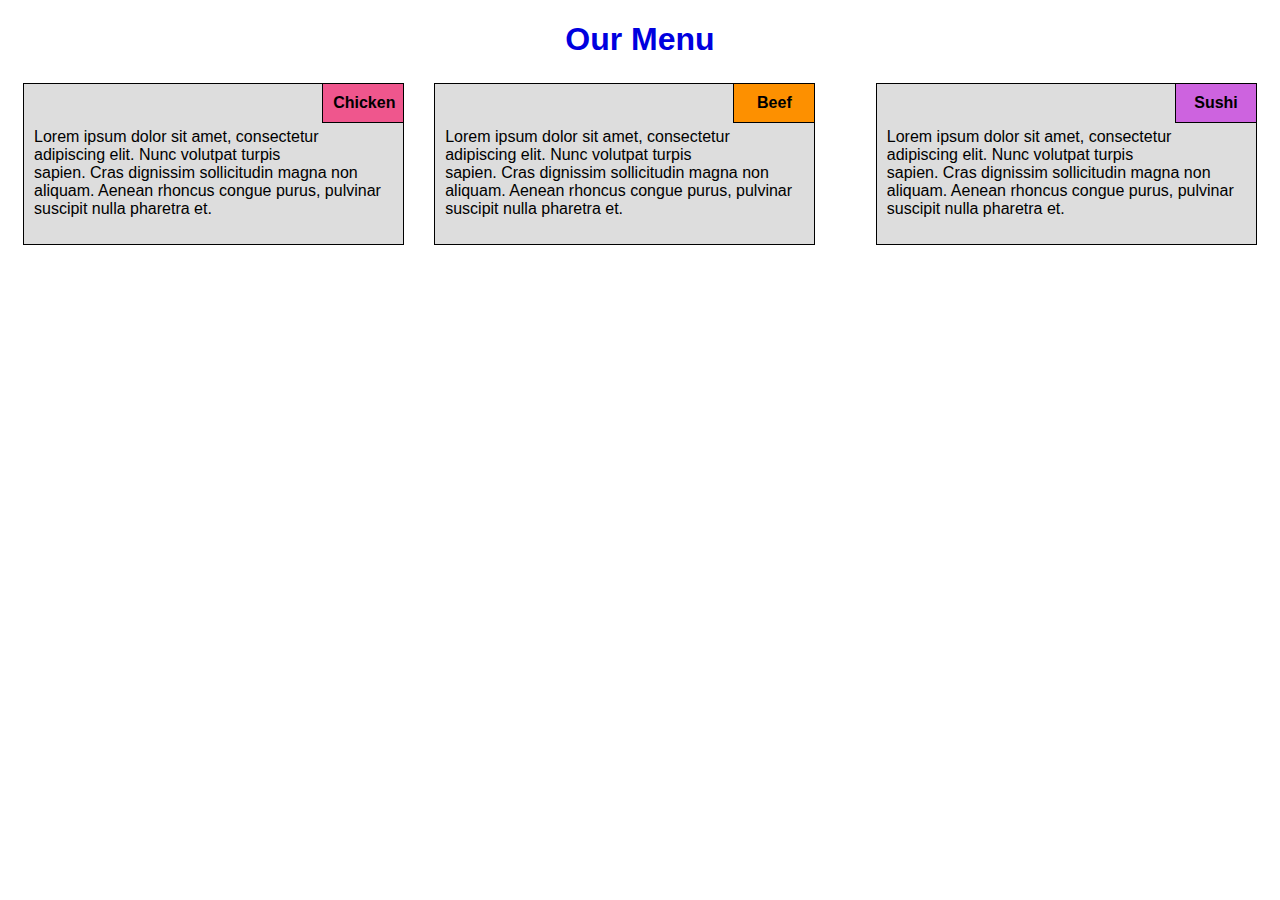
==== index.html @ 7ad8a280 "Create index.html" ====
<!DOCTYPE html>
<html>
<head>
    <meta charset="utf-8">
        <meta name="viewport" content="width=device-width, initial-scale=1">
        <title>Peer-graded Assignment: Module 2 Coding Assignment</title>
        <link rel="stylesheet" href="main.css">
    </head>
    <body>
    <h1>Our Menu</h1>
        <div class="row">
            <div id="box1" class="col-lg-4 col-md-5 col-sm-12"><p id="chicken">Chicken</p><br><p>Lorem ipsum dolor sit amet, consectetur adipiscing elit. Nunc volutpat turpis sapien. Cras dignissim sollicitudin magna non aliquam. Aenean rhoncus congue purus, pulvinar suscipit nulla pharetra et.</p></div>
            <div id="box2" class="col-lg-4 col-md-5 col-sm-12"><p id="beef">Beef</p><br><p>Lorem ipsum dolor sit amet, consectetur adipiscing elit. Nunc volutpat turpis sapien. Cras dignissim sollicitudin magna non aliquam. Aenean rhoncus congue purus, pulvinar suscipit nulla pharetra et.</p></div>
            <div id="box3" class="col-lg-4 col-md-10 col-sm-12"><p id="sushi">Sushi</p><br><p>Lorem ipsum dolor sit amet, consectetur adipiscing elit. Nunc volutpat turpis sapien. Cras dignissim sollicitudin magna non aliquam. Aenean rhoncus congue purus, pulvinar suscipit nulla pharetra et.</p></div>
        </div>
    </body>
</html>
---- main.css ----
<style>

/********** Base styles **********/
* {
  box-sizing: border-box;
}
h1 {
  text-align: center;
    font-weight: bold;
    color: #0000df;
    margin-bottom: 25px;
    font-family: Arial, Helvetica, sans-serif;
}

p {
   font-family: Arial, Helvetica, sans-serif; 
    padding: 10px;
    
}

#chicken {
    font-weight: bold;
    background-color: #ef568d;
    border: 1px solid #000;
    position: relative;
    top: -17px;
    right: -1px;
    float: right;
    width: 60px;
    text-align: center;
    
}

#beef {
    font-weight: bold;
    background-color: #fd9000;
    border: 1px solid #000;
    position: relative;
    top: -17px;
    right: -1px;
    float: right;
    width: 60px;
    text-align: center;
    
}

#sushi {
    font-weight: bold;
    background-color: #cd63df;
    border: 1px solid #000;
    position: relative;
    top: -17px;
    right: -1px;
    float: right;
    width: 60px;
    text-align: center;
    
}

#box1 {
    float: left;
}

#box2 {
    display: inline-block;
    clear: right;
}

#box3 {
   float: right;
}

/* Simple Responsive Framework. */
.row {
    width: 100%;
    position: relative;
    margin-right: auto;
    margin-left: auto;
}

/********** Large devices only **********/
@media (min-width: 992px) {
  .col-lg-1, .col-lg-2, .col-lg-3, .col-lg-4, .col-lg-5, .col-lg-6, .col-lg-7, .col-lg-8, .col-lg-9, .col-lg-10, .col-lg-11, .col-lg-12 {
    border: 1px solid #000;
      background-color: #ddd;
      margin-right: 15px;
      margin-left: 15px;
  }
  .col-lg-1 {
    width: 8.33%;
  }
  .col-lg-2 {
    width: 16.66%;
  }
  .col-lg-3 {
    width: 25%;
  }
  .col-lg-4 {
    width: 30%;
  }
  .col-lg-5 {
    width: 41.66%;
  }
  .col-lg-6 {
    width: 50%;
  }
  .col-lg-7 {
    width: 58.33%;
  }
  .col-lg-8 {
    width: 66.66%;
  }
  .col-lg-9 {
    width: 74.99%;
  }
  .col-lg-10 {
    width: 83.33%;
  }
  .col-lg-11 {
    width: 91.66%;
  }
  .col-lg-12 {
    width: 100%;
  }
}

/********** Medium devices only **********/
@media (min-width: 768px) and (max-width: 991px) {
  .col-md-1, .col-md-2, .col-md-3, .col-md-4, .col-md-5, .col-md-6, .col-md-7, .col-md-8, .col-md-9, .col-md-10, .col-md-11, .col-md-12 {
    border: 1px solid #000;
      background-color: #ddd;
      margin-left: 20px;
      margin-right: 20px;
      margin-bottom: 20px;
  }
  .col-md-1 {
    width: 8.33%;
  }
  .col-md-2 {
    width: 16.66%;
  }
  .col-md-3 {
    width: 25%;
  }
  .col-md-4 {
    width: 33.33%;
  }
  .col-md-5 {
    width: 41.66%;
  }
  .col-md-6 {
    width: 50%;
  }
  .col-md-7 {
    width: 58.33%;
  }
  .col-md-8 {
    width: 66.66%;
  }
  .col-md-9 {
    width: 74.99%;
  }
  .col-md-10 {
    width: 83.33%;
  }
  .col-md-11 {
    width: 91.66%;
  }
  .col-md-12 {
    width: 100%;
  }
}

/********** Small devices only **********/
@media (max-width: 767px) {
  .col-sm-1, .col-sm-2, .col-sm-3, .col-sm-4, .col-sm-5, .col-sm-6, .col-sm-7, .col-sm-8, .col-sm-9, .col-sm-10, .col-sm-11, .col-sm-12 {
    border: 1px solid #000;
      background-color: #ddd;
      margin-bottom: 15px;
      
  }
  .col-sm-1 {
    width: 8.33%;
  }
  .col-sm-2 {
    width: 16.66%;
  }
  .col-sm-3 {
    width: 25%;
  }
  .col-sm-4 {
    width: 33.33%;
  }
  .col-sm-5 {
    width: 41.66%;
  }
  .col-sm-6 {
    width: 50%;
  }
  .col-sm-7 {
    width: 58.33%;
  }
  .col-sm-8 {
    width: 66.66%;
  }
  .col-sm-9 {
    width: 74.99%;
  }
  .col-sm-10 {
    width: 83.33%;
  }
  .col-sm-11 {
    width: 91.66%;
  }
  .col-sm-12 {
    width: 100%;
  }
}

</style>
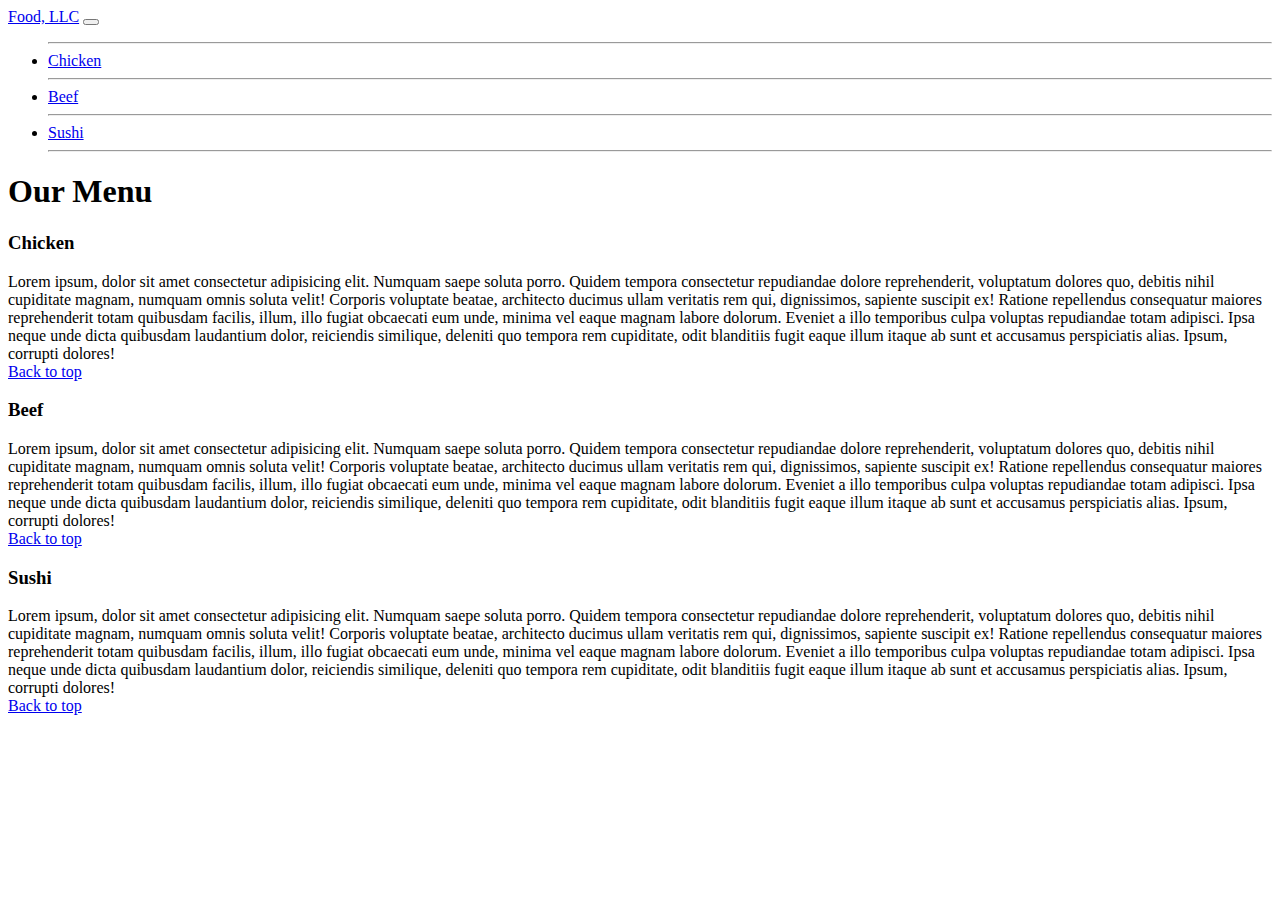
==== commit accffc17: "Update index.html" ====
--- a/index.html
+++ b/index.html
@@ -1,17 +1,85 @@
 <!DOCTYPE html>
-<html>
+<html lang="en">
 <head>
-    <meta charset="utf-8">
-        <meta name="viewport" content="width=device-width, initial-scale=1">
-        <title>Peer-graded Assignment: Module 2 Coding Assignment</title>
-        <link rel="stylesheet" href="main.css">
-    </head>
-    <body>
-    <h1>Our Menu</h1>
-        <div class="row">
-            <div id="box1" class="col-lg-4 col-md-5 col-sm-12"><p id="chicken">Chicken</p><br><p>Lorem ipsum dolor sit amet, consectetur adipiscing elit. Nunc volutpat turpis sapien. Cras dignissim sollicitudin magna non aliquam. Aenean rhoncus congue purus, pulvinar suscipit nulla pharetra et.</p></div>
-            <div id="box2" class="col-lg-4 col-md-5 col-sm-12"><p id="beef">Beef</p><br><p>Lorem ipsum dolor sit amet, consectetur adipiscing elit. Nunc volutpat turpis sapien. Cras dignissim sollicitudin magna non aliquam. Aenean rhoncus congue purus, pulvinar suscipit nulla pharetra et.</p></div>
-            <div id="box3" class="col-lg-4 col-md-10 col-sm-12"><p id="sushi">Sushi</p><br><p>Lorem ipsum dolor sit amet, consectetur adipiscing elit. Nunc volutpat turpis sapien. Cras dignissim sollicitudin magna non aliquam. Aenean rhoncus congue purus, pulvinar suscipit nulla pharetra et.</p></div>
+    <meta charset="UTF-8">
+    <meta http-equiv="X-UA-Compatible" content="IE=edge">
+    <meta name="viewport" content="width=device-width, initial-scale=1.0">
+    <title>Food</title>
+    <link rel="icon" type="image/x-icon" href="https://cdn-icons.flaticon.com/png/512/2515/premium/2515263.png?token=exp=1655747714~hmac=0ca566266e1ed550022fcee0eab16295">
+    <link rel="preconnect" href="https://fonts.googleapis.com">
+    <link rel="preconnect" href="https://fonts.gstatic.com" crossorigin>
+    <link href="https://fonts.googleapis.com/css2?family=Poppins:ital,wght@0,300;0,500;0,600;1,300;1,500;1,600&display=swap" rel="stylesheet">
+    <link href="https://cdn.jsdelivr.net/npm/bootstrap@5.2.0-beta1/dist/css/bootstrap.min.css" rel="stylesheet" integrity="sha384-0evHe/X+R7YkIZDRvuzKMRqM+OrBnVFBL6DOitfPri4tjfHxaWutUpFmBp4vmVor" crossorigin="anonymous">
+    <link rel="stylesheet" href="css styles/style.css">
+</head>
+<body>
+    
+    <header>
+        <nav id="header-nav" class="navbar navbar-expand-lg">
+            <div class="container-fluid">
+                <a id="brand" class="navbar-brand" href="index.html">Food, LLC</a>
+                <button class="navbar-toggler collapsed" type="button" data-bs-toggle="collapse" data-bs-target="#navbarNav" aria-controls="navbarNav" aria-expanded="false" aria-label="Toggle navigation">
+                    <span class="navbar-toggler-icon"></span>
+                </button>
+                <div class="collapse navbar-collapse visible-sm" id="navbarNav">
+                    <ul id="nav-list" class="nav navbar-nav text-center d-xxl-none d-xl-none d-lg-none d-md-block d-sm-block"><hr class="h-line">
+                      <li class="nav-item">
+                        <a class="nav-link" href="#chicken">Chicken</a>
+                      </li><hr class="h-line">
+                      <li class="nav-item">
+                        <a class="nav-link" href="#beef">Beef</a>
+                      </li><hr class="h-line">
+                      <li class="nav-item">
+                        <a class="nav-link" href="#sushi">Sushi</a>
+                      </li><hr class="h-line">
+                    </ul>
+                  </div>
+            </div>
+        </nav>
+    </header>
+
+    <section id="main-content" class="container">
+      <h1 id="home" class="text-center">Our Menu</h1>
+      <div class="row">
+        <div id="chicken" class="col-md-4 col-sm-6 col-xs-12">
+          <article class="menu-item">
+            <div class="text-center"><h3>Chicken</h3></div>
+            <p id="description">Lorem ipsum, dolor sit amet consectetur adipisicing elit. Numquam saepe soluta porro. Quidem tempora consectetur repudiandae dolore reprehenderit, 
+                                voluptatum dolores quo, debitis nihil cupiditate magnam, numquam omnis soluta velit! Corporis voluptate beatae, architecto ducimus ullam veritatis 
+                                rem qui, dignissimos, sapiente suscipit ex! Ratione repellendus consequatur maiores reprehenderit totam quibusdam facilis, illum, illo fugiat obcaecati 
+                                eum unde, minima vel eaque magnam labore dolorum. Eveniet a illo temporibus culpa voluptas repudiandae totam adipisci. Ipsa neque unde dicta quibusdam 
+                                laudantium dolor, reiciendis similique, deleniti quo tempora rem cupiditate, odit blanditiis fugit eaque illum itaque ab sunt et accusamus perspiciatis alias. Ipsum, corrupti dolores!
+                                <br/><a href="#header-nav" class="top-link">Back to top</a></p>
+          </article>
         </div>
-    </body>
+        <div id="beef" class="col-md-4 col-sm-6 col-xs-12">
+          <article class="menu-item">
+            <div class="text-center"><h3>Beef</h3></div>
+            <p id="description">Lorem ipsum, dolor sit amet consectetur adipisicing elit. Numquam saepe soluta porro. Quidem tempora consectetur repudiandae dolore reprehenderit, 
+                                voluptatum dolores quo, debitis nihil cupiditate magnam, numquam omnis soluta velit! Corporis voluptate beatae, architecto ducimus ullam veritatis 
+                                rem qui, dignissimos, sapiente suscipit ex! Ratione repellendus consequatur maiores reprehenderit totam quibusdam facilis, illum, illo fugiat obcaecati 
+                                eum unde, minima vel eaque magnam labore dolorum. Eveniet a illo temporibus culpa voluptas repudiandae totam adipisci. Ipsa neque unde dicta quibusdam 
+                                laudantium dolor, reiciendis similique, deleniti quo tempora rem cupiditate, odit blanditiis fugit eaque illum itaque ab sunt et accusamus perspiciatis alias. Ipsum, corrupti dolores!
+                                <br/><a href="#header-nav" class="top-link">Back to top</a></p>
+          </article>
+        </div>
+        <div id="sushi" class="col-md-4 col-sm-12 col-xs-12">
+          <article class="menu-item">
+            <div class="text-center"><h3>Sushi</h3></div>
+            <p id="description">Lorem ipsum, dolor sit amet consectetur adipisicing elit. Numquam saepe soluta porro. Quidem tempora consectetur repudiandae dolore reprehenderit, 
+                                voluptatum dolores quo, debitis nihil cupiditate magnam, numquam omnis soluta velit! Corporis voluptate beatae, architecto ducimus ullam veritatis 
+                                rem qui, dignissimos, sapiente suscipit ex! Ratione repellendus consequatur maiores reprehenderit totam quibusdam facilis, illum, illo fugiat obcaecati 
+                                eum unde, minima vel eaque magnam labore dolorum. Eveniet a illo temporibus culpa voluptas repudiandae totam adipisci. Ipsa neque unde dicta quibusdam 
+                                laudantium dolor, reiciendis similique, deleniti quo tempora rem cupiditate, odit blanditiis fugit eaque illum itaque ab sunt et accusamus perspiciatis alias. Ipsum, corrupti dolores!
+                                <br/><a href="#header-nav" class="top-link">Back to top</a></p>
+          </article>
+        </div>
+      </div>
+    </section>
+
+    <script src="https://cdn.jsdelivr.net/npm/@popperjs/core@2.11.5/dist/umd/popper.min.js" integrity="sha384-Xe+8cL9oJa6tN/veChSP7q+mnSPaj5Bcu9mPX5F5xIGE0DVittaqT5lorf0EI7Vk" crossorigin="anonymous"></script>
+    <script src="https://cdn.jsdelivr.net/npm/bootstrap@5.2.0-beta1/dist/js/bootstrap.min.js" integrity="sha384-kjU+l4N0Yf4ZOJErLsIcvOU2qSb74wXpOhqTvwVx3OElZRweTnQ6d31fXEoRD1Jy" crossorigin="anonymous"></script>
+</body>
 </html>
+
+<!--  browser-sync start --server --directory --files "**/*"  -->
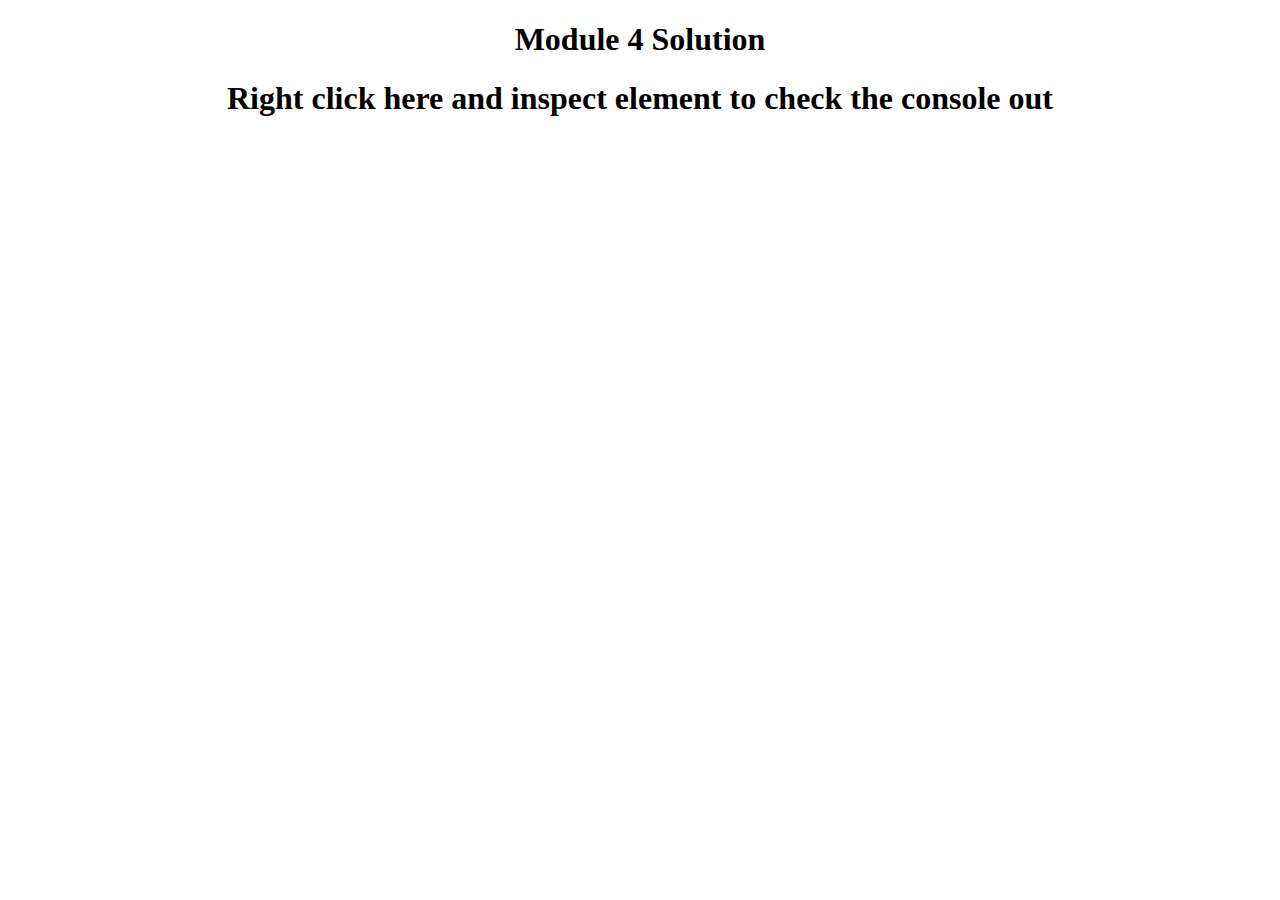
==== commit b42d75a8: "Create index.html" ====
--- a/index.html
+++ b/index.html
@@ -1,85 +1,17 @@
 <!DOCTYPE html>
-<html lang="en">
+<html>
 <head>
-    <meta charset="UTF-8">
-    <meta http-equiv="X-UA-Compatible" content="IE=edge">
-    <meta name="viewport" content="width=device-width, initial-scale=1.0">
-    <title>Food</title>
-    <link rel="icon" type="image/x-icon" href="https://cdn-icons.flaticon.com/png/512/2515/premium/2515263.png?token=exp=1655747714~hmac=0ca566266e1ed550022fcee0eab16295">
-    <link rel="preconnect" href="https://fonts.googleapis.com">
-    <link rel="preconnect" href="https://fonts.gstatic.com" crossorigin>
-    <link href="https://fonts.googleapis.com/css2?family=Poppins:ital,wght@0,300;0,500;0,600;1,300;1,500;1,600&display=swap" rel="stylesheet">
-    <link href="https://cdn.jsdelivr.net/npm/bootstrap@5.2.0-beta1/dist/css/bootstrap.min.css" rel="stylesheet" integrity="sha384-0evHe/X+R7YkIZDRvuzKMRqM+OrBnVFBL6DOitfPri4tjfHxaWutUpFmBp4vmVor" crossorigin="anonymous">
-    <link rel="stylesheet" href="css styles/style.css">
+<style>
+.center {
+	text-align: center;
+}
+</style>
+<title>Module 4 Assignment</title>
 </head>
 <body>
-    
-    <header>
-        <nav id="header-nav" class="navbar navbar-expand-lg">
-            <div class="container-fluid">
-                <a id="brand" class="navbar-brand" href="index.html">Food, LLC</a>
-                <button class="navbar-toggler collapsed" type="button" data-bs-toggle="collapse" data-bs-target="#navbarNav" aria-controls="navbarNav" aria-expanded="false" aria-label="Toggle navigation">
-                    <span class="navbar-toggler-icon"></span>
-                </button>
-                <div class="collapse navbar-collapse visible-sm" id="navbarNav">
-                    <ul id="nav-list" class="nav navbar-nav text-center d-xxl-none d-xl-none d-lg-none d-md-block d-sm-block"><hr class="h-line">
-                      <li class="nav-item">
-                        <a class="nav-link" href="#chicken">Chicken</a>
-                      </li><hr class="h-line">
-                      <li class="nav-item">
-                        <a class="nav-link" href="#beef">Beef</a>
-                      </li><hr class="h-line">
-                      <li class="nav-item">
-                        <a class="nav-link" href="#sushi">Sushi</a>
-                      </li><hr class="h-line">
-                    </ul>
-                  </div>
-            </div>
-        </nav>
-    </header>
-
-    <section id="main-content" class="container">
-      <h1 id="home" class="text-center">Our Menu</h1>
-      <div class="row">
-        <div id="chicken" class="col-md-4 col-sm-6 col-xs-12">
-          <article class="menu-item">
-            <div class="text-center"><h3>Chicken</h3></div>
-            <p id="description">Lorem ipsum, dolor sit amet consectetur adipisicing elit. Numquam saepe soluta porro. Quidem tempora consectetur repudiandae dolore reprehenderit, 
-                                voluptatum dolores quo, debitis nihil cupiditate magnam, numquam omnis soluta velit! Corporis voluptate beatae, architecto ducimus ullam veritatis 
-                                rem qui, dignissimos, sapiente suscipit ex! Ratione repellendus consequatur maiores reprehenderit totam quibusdam facilis, illum, illo fugiat obcaecati 
-                                eum unde, minima vel eaque magnam labore dolorum. Eveniet a illo temporibus culpa voluptas repudiandae totam adipisci. Ipsa neque unde dicta quibusdam 
-                                laudantium dolor, reiciendis similique, deleniti quo tempora rem cupiditate, odit blanditiis fugit eaque illum itaque ab sunt et accusamus perspiciatis alias. Ipsum, corrupti dolores!
-                                <br/><a href="#header-nav" class="top-link">Back to top</a></p>
-          </article>
-        </div>
-        <div id="beef" class="col-md-4 col-sm-6 col-xs-12">
-          <article class="menu-item">
-            <div class="text-center"><h3>Beef</h3></div>
-            <p id="description">Lorem ipsum, dolor sit amet consectetur adipisicing elit. Numquam saepe soluta porro. Quidem tempora consectetur repudiandae dolore reprehenderit, 
-                                voluptatum dolores quo, debitis nihil cupiditate magnam, numquam omnis soluta velit! Corporis voluptate beatae, architecto ducimus ullam veritatis 
-                                rem qui, dignissimos, sapiente suscipit ex! Ratione repellendus consequatur maiores reprehenderit totam quibusdam facilis, illum, illo fugiat obcaecati 
-                                eum unde, minima vel eaque magnam labore dolorum. Eveniet a illo temporibus culpa voluptas repudiandae totam adipisci. Ipsa neque unde dicta quibusdam 
-                                laudantium dolor, reiciendis similique, deleniti quo tempora rem cupiditate, odit blanditiis fugit eaque illum itaque ab sunt et accusamus perspiciatis alias. Ipsum, corrupti dolores!
-                                <br/><a href="#header-nav" class="top-link">Back to top</a></p>
-          </article>
-        </div>
-        <div id="sushi" class="col-md-4 col-sm-12 col-xs-12">
-          <article class="menu-item">
-            <div class="text-center"><h3>Sushi</h3></div>
-            <p id="description">Lorem ipsum, dolor sit amet consectetur adipisicing elit. Numquam saepe soluta porro. Quidem tempora consectetur repudiandae dolore reprehenderit, 
-                                voluptatum dolores quo, debitis nihil cupiditate magnam, numquam omnis soluta velit! Corporis voluptate beatae, architecto ducimus ullam veritatis 
-                                rem qui, dignissimos, sapiente suscipit ex! Ratione repellendus consequatur maiores reprehenderit totam quibusdam facilis, illum, illo fugiat obcaecati 
-                                eum unde, minima vel eaque magnam labore dolorum. Eveniet a illo temporibus culpa voluptas repudiandae totam adipisci. Ipsa neque unde dicta quibusdam 
-                                laudantium dolor, reiciendis similique, deleniti quo tempora rem cupiditate, odit blanditiis fugit eaque illum itaque ab sunt et accusamus perspiciatis alias. Ipsum, corrupti dolores!
-                                <br/><a href="#header-nav" class="top-link">Back to top</a></p>
-          </article>
-        </div>
-      </div>
-    </section>
-
-    <script src="https://cdn.jsdelivr.net/npm/@popperjs/core@2.11.5/dist/umd/popper.min.js" integrity="sha384-Xe+8cL9oJa6tN/veChSP7q+mnSPaj5Bcu9mPX5F5xIGE0DVittaqT5lorf0EI7Vk" crossorigin="anonymous"></script>
-    <script src="https://cdn.jsdelivr.net/npm/bootstrap@5.2.0-beta1/dist/js/bootstrap.min.js" integrity="sha384-kjU+l4N0Yf4ZOJErLsIcvOU2qSb74wXpOhqTvwVx3OElZRweTnQ6d31fXEoRD1Jy" crossorigin="anonymous"></script>
+<h1 class="center">Module 4  Solution</h1>
+<h1 class="center">Right click here and inspect element to check the console out</h1>
+<script src="script.js" ="text/javascript">
+</script>
 </body>
 </html>
-
-<!--  browser-sync start --server --directory --files "**/*"  -->
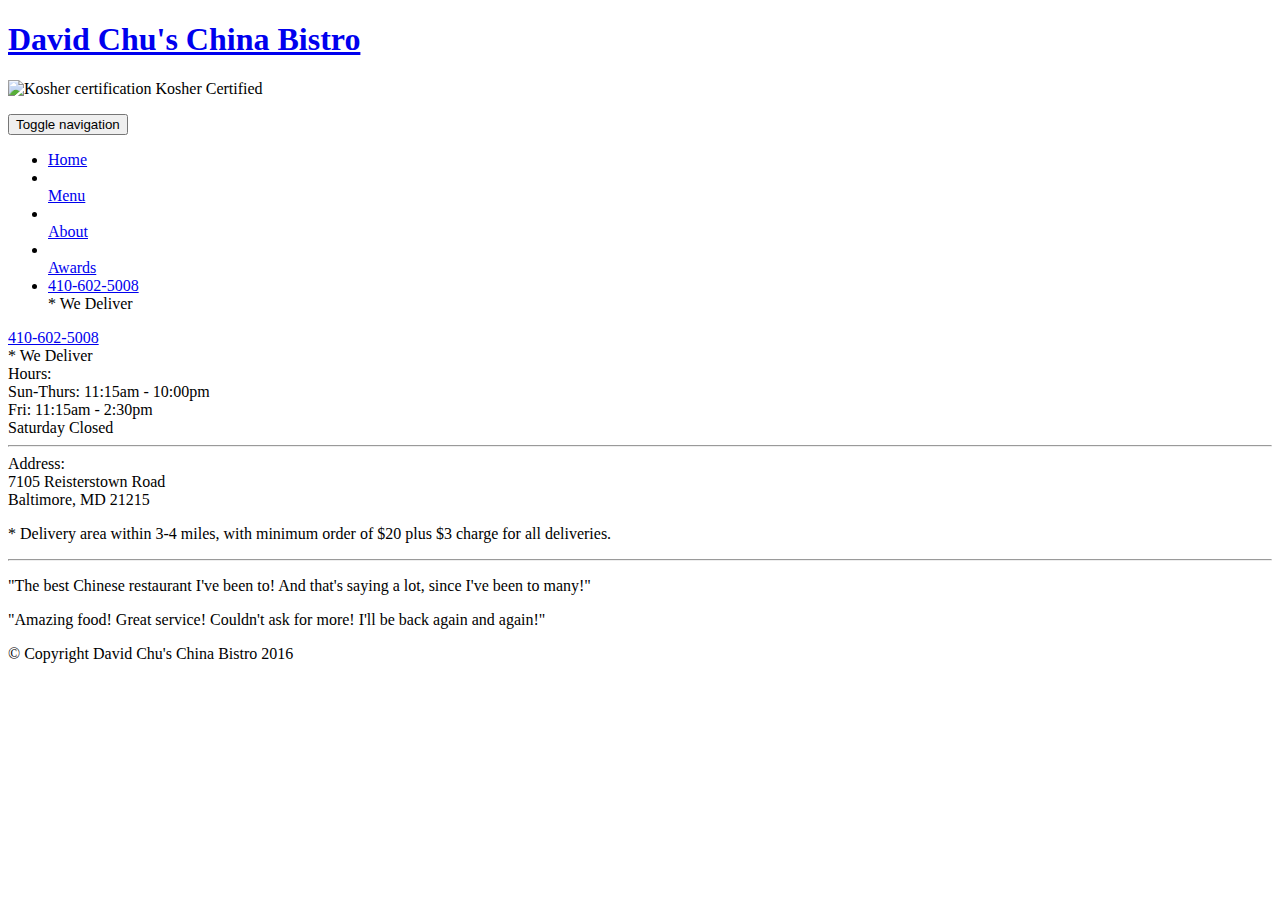
==== commit 5566e0cf: "Update index.html" ====
--- a/index.html
+++ b/index.html
@@ -1,17 +1,108 @@
-<!DOCTYPE html>
-<html>
-<head>
-<style>
-.center {
-	text-align: center;
-}
-</style>
-<title>Module 4 Assignment</title>
-</head>
+<!doctype html>
+<html lang="en">
+  <head>
+    <meta charset="utf-8">
+    <meta http-equiv="X-UA-Compatible" content="IE=edge">
+    <meta name="viewport" content="width=device-width, initial-scale=1">
+    <title>David Chu's China Bistro</title>
+    <link rel="stylesheet" href="css/bootstrap.min.css">
+    <link rel="stylesheet" href="css/styles.css">
+    <link href='https://fonts.googleapis.com/css?family=Oxygen:400,300,700' rel='stylesheet' type='text/css'>
+    <link href='https://fonts.googleapis.com/css?family=Lora' rel='stylesheet' type='text/css'>
+  </head>
 <body>
-<h1 class="center">Module 4  Solution</h1>
-<h1 class="center">Right click here and inspect element to check the console out</h1>
-<script src="script.js" ="text/javascript">
-</script>
+  <header>
+    <nav id="header-nav" class="navbar navbar-default">
+      <div class="container">
+        <div class="navbar-header">
+          <a href="index.html" class="pull-left visible-md visible-lg">
+            <div id="logo-img" alt="Logo image"></div>
+          </a>
+
+          <div class="navbar-brand">
+            <a href="index.html"><h1>David Chu's China Bistro</h1></a>
+            <p>
+              <img src="images/star-k-logo.png" alt="Kosher certification">
+              <span>Kosher Certified</span>
+            </p>
+          </div>
+
+          <button id="navbarToggle" type="button" class="navbar-toggle collapsed" data-toggle="collapse" data-target="#collapsable-nav" aria-expanded="false">
+            <span class="sr-only">Toggle navigation</span>
+            <span class="icon-bar"></span>
+            <span class="icon-bar"></span>
+            <span class="icon-bar"></span>
+          </button>
+        </div>
+        
+        <div id="collapsable-nav" class="collapse navbar-collapse">
+           <ul id="nav-list" class="nav navbar-nav navbar-right">
+            <li id="navHomeButton" class="visible-xs active">
+              <a href="index.html">
+                <span class="glyphicon glyphicon-home"></span> Home</a>
+            </li>
+            <li id="navMenuButton">
+              <a href="#" onclick="$dc.loadMenuCategories();">
+                <span class="glyphicon glyphicon-cutlery"></span><br class="hidden-xs"> Menu</a>
+            </li>
+            <li>
+              <a href="#">
+                <span class="glyphicon glyphicon-info-sign"></span><br class="hidden-xs"> About</a>
+            </li>
+            <li>
+              <a href="#">
+                <span class="glyphicon glyphicon-certificate"></span><br class="hidden-xs"> Awards</a>
+            </li>
+            <li id="phone" class="hidden-xs">
+              <a href="tel:410-602-5008">
+                <span>410-602-5008</span></a><div>* We Deliver</div>
+            </li>
+          </ul><!-- #nav-list -->
+        </div><!-- .collapse .navbar-collapse -->
+      </div><!-- .container -->
+    </nav><!-- #header-nav -->
+  </header>
+
+  <div id="call-btn" class="visible-xs">
+    <a class="btn" href="tel:410-602-5008">
+    <span class="glyphicon glyphicon-earphone"></span>
+    410-602-5008
+    </a>
+  </div>
+  <div id="xs-deliver" class="text-center visible-xs">* We Deliver</div>
+
+  <div id="main-content" class="container"></div>
+
+  <footer class="panel-footer">
+    <div class="container">
+      <div class="row">
+        <section id="hours" class="col-sm-4">
+          <span>Hours:</span><br>
+          Sun-Thurs: 11:15am - 10:00pm<br>
+          Fri: 11:15am - 2:30pm<br>
+          Saturday Closed
+          <hr class="visible-xs">
+        </section>
+        <section id="address" class="col-sm-4">
+          <span>Address:</span><br>
+          7105 Reisterstown Road<br>
+          Baltimore, MD 21215
+          <p>* Delivery area within 3-4 miles, with minimum order of $20 plus $3 charge for all deliveries.</p>
+          <hr class="visible-xs">
+        </section>
+        <section id="testimonials" class="col-sm-4">
+          <p>"The best Chinese restaurant I've been to! And that's saying a lot, since I've been to many!"</p>
+          <p>"Amazing food! Great service! Couldn't ask for more! I'll be back again and again!"</p>
+        </section>
+      </div>
+      <div class="text-center">&copy; Copyright David Chu's China Bistro 2016</div>
+    </div>
+  </footer>
+
+  <!-- jQuery (Bootstrap JS plugins depend on it) -->
+  <script src="js/jquery-2.1.4.min.js"></script>
+  <script src="js/bootstrap.min.js"></script>
+  <script src="js/ajax-utils.js"></script>
+  <script src="js/script.js"></script>
 </body>
 </html>
